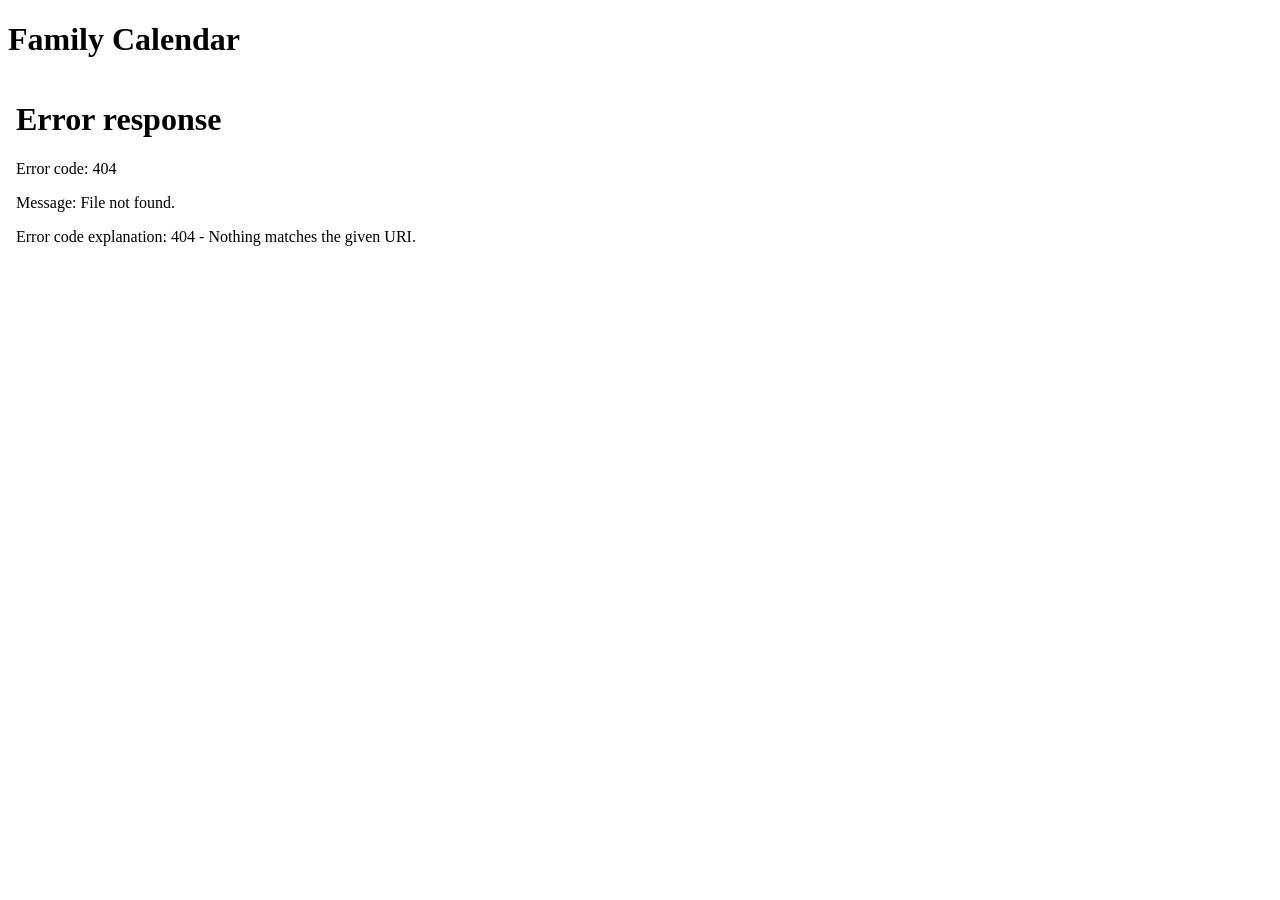
==== calendar.html @ 0c97af57 "Create calendar.html" ====
<!DOCTYPE html>
<html>
<head>
  <title>Family Calendar</title>
</head>
<body>

<h1>Family Calendar</h1>

<iframe src="PASTE_YOUR_GOOGLE_CALENDAR_URL_HERE"
style="border: 0"
width="100%"
height="600"
frameborder="0"
scrolling="no"></iframe>

</body>
</html>
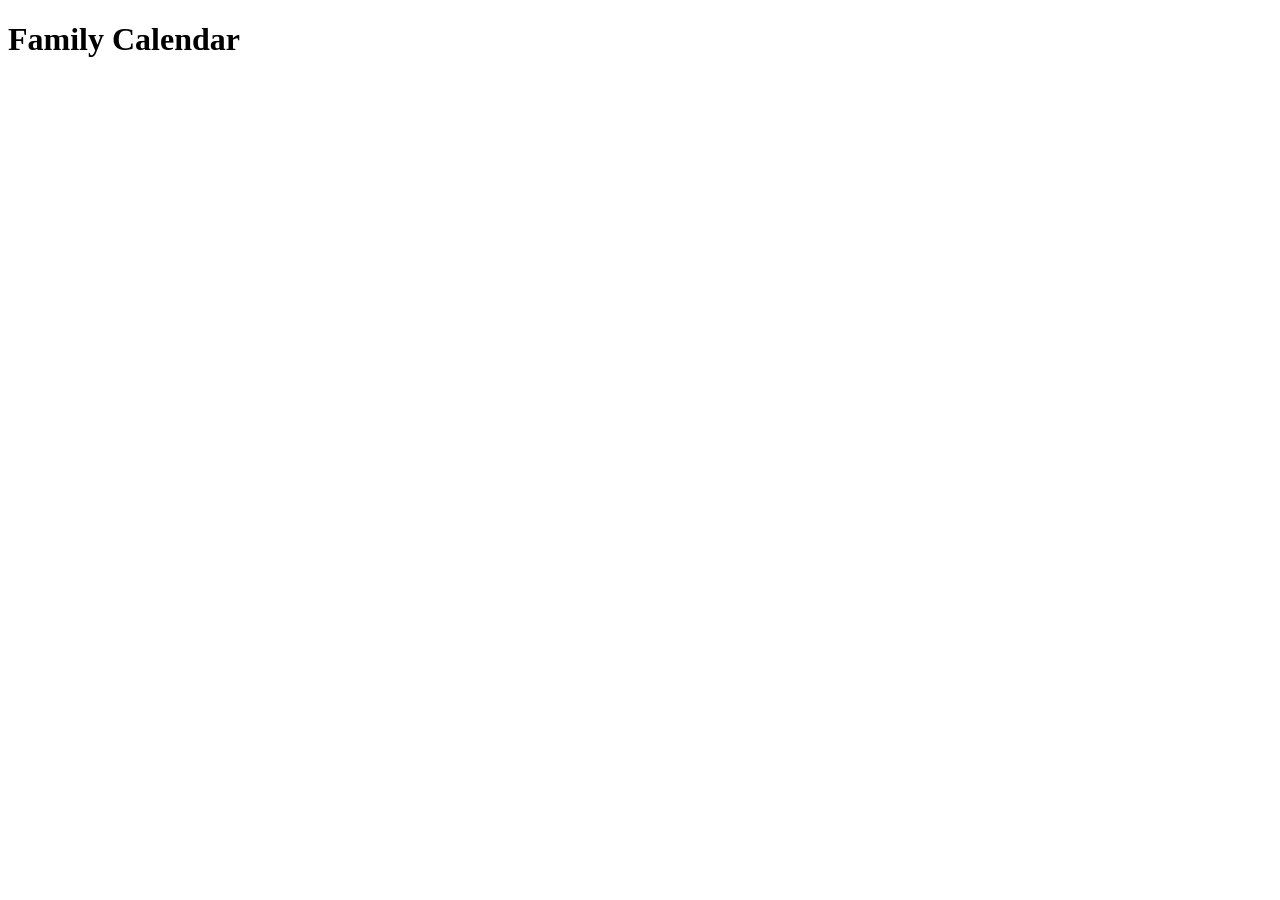
==== commit 05ef45ea: "Update calendar.html" ====
--- a/calendar.html
+++ b/calendar.html
@@ -7,7 +7,7 @@
 
 <h1>Family Calendar</h1>
 
-<iframe src="PASTE_YOUR_GOOGLE_CALENDAR_URL_HERE"
+<iframe src="https://calendar.google.com/calendar/embed?src=rbearda11%40gmail.com&ctz=America%2FNew_York"
 style="border: 0"
 width="100%"
 height="600"
